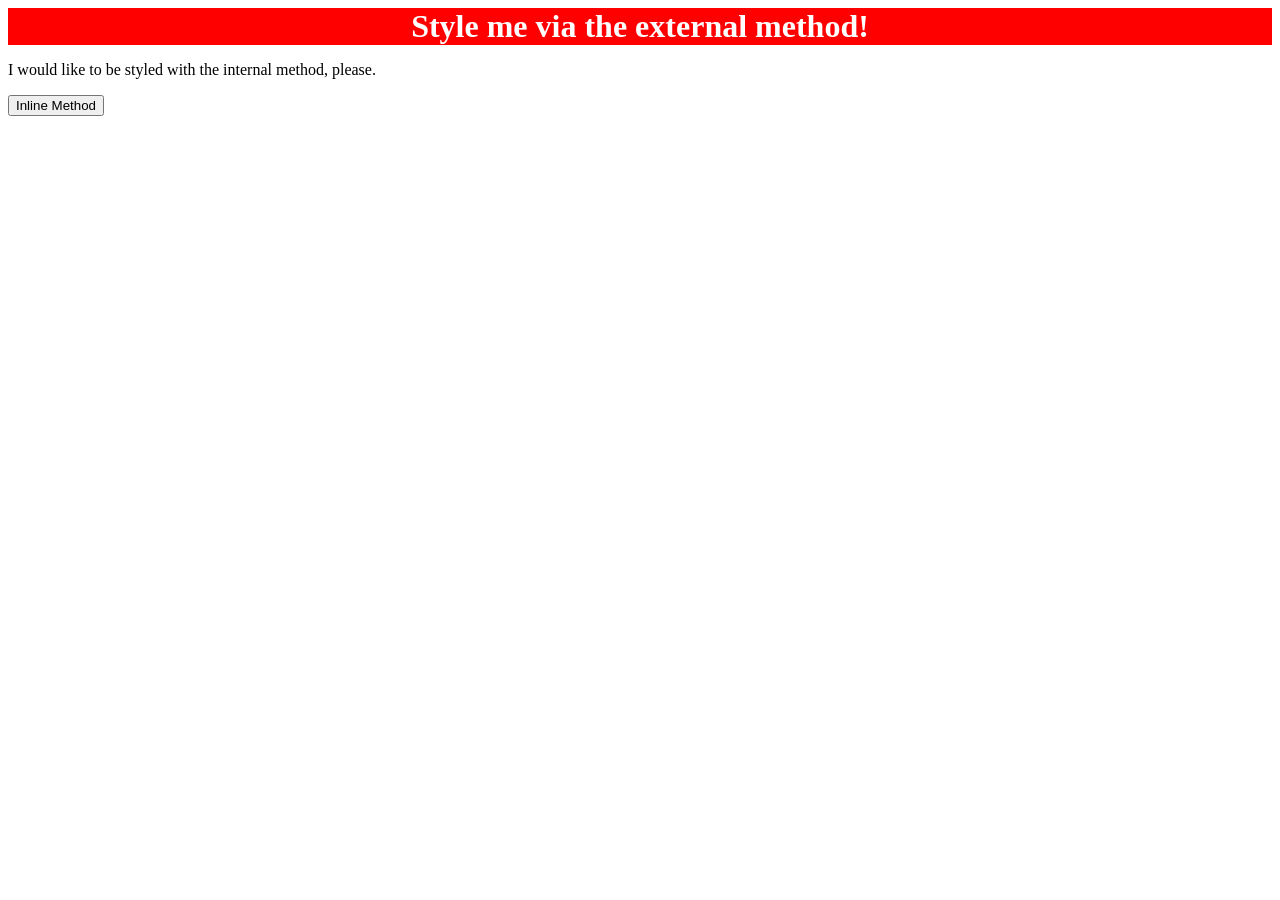
==== foundations/intro-to-css/01-css-methods/index.html @ 24a8559f "added css file html file created a new css file with styling for the div as needed" ====
<!DOCTYPE html>
<html lang="en">
  <head>
    <meta charset="UTF-8">
    <meta http-equiv="X-UA-Compatible" content="IE=edge">
    <meta name="viewport" content="width=device-width, initial-scale=1.0">
    <title>Methods for Adding CSS</title>

    <link rel="stylesheet" href="css-methods1.css">
  </head>
  <body>
    <div>Style me via the external method!</div>
    <p>I would like to be styled with the internal method, please.</p>
    <button>Inline Method</button>
  </body>
</html>
---- foundations/intro-to-css/01-css-methods/css-methods1.css ----
div {

    background-color: red;
    color: white;
    font-size: 32px;
    text-align: center;
    font-weight: bold;

}
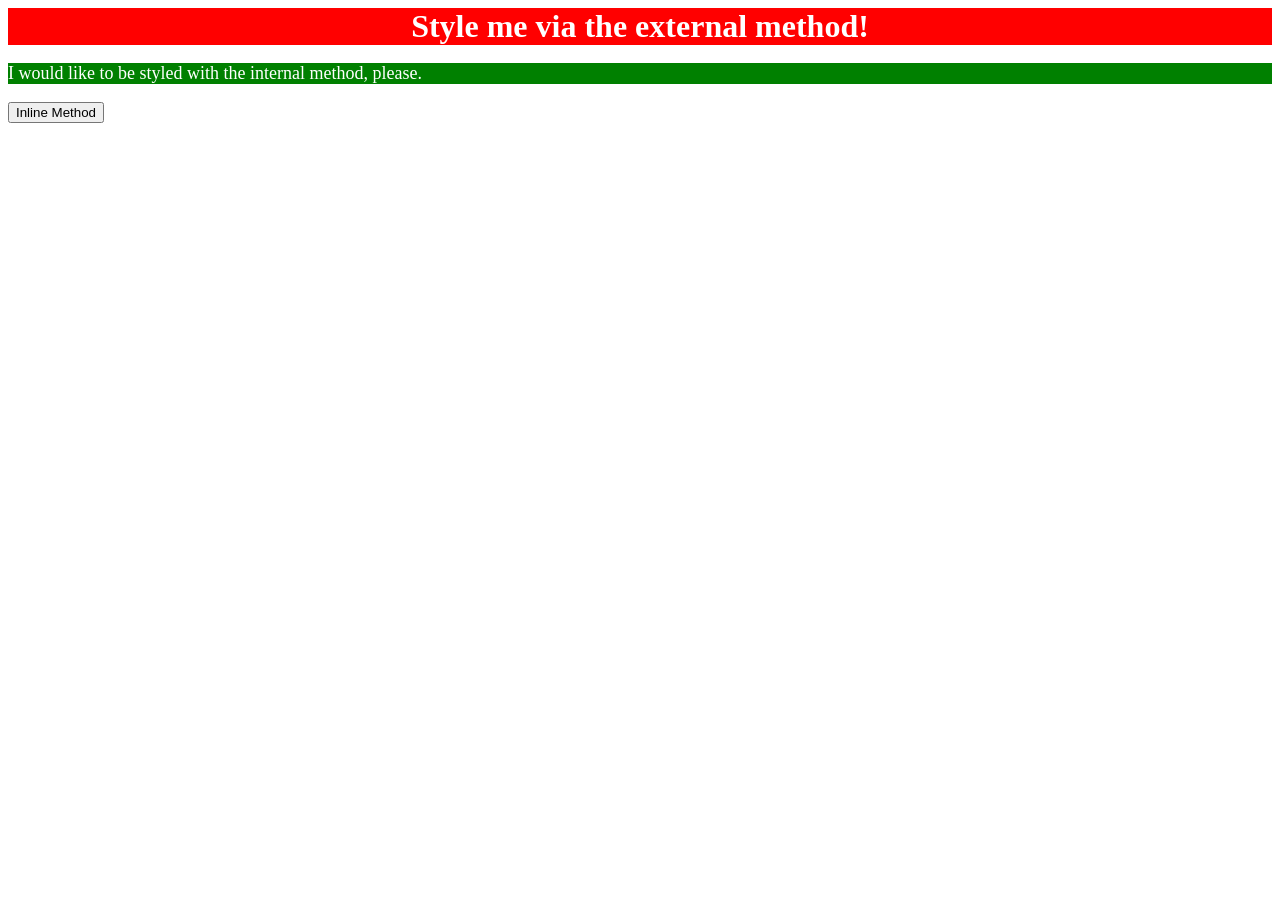
==== commit 8eb8e699: "added internal css to html page" ====
--- a/foundations/intro-to-css/01-css-methods/index.html
+++ b/foundations/intro-to-css/01-css-methods/index.html
@@ -5,6 +5,16 @@
     <meta http-equiv="X-UA-Compatible" content="IE=edge">
     <meta name="viewport" content="width=device-width, initial-scale=1.0">
     <title>Methods for Adding CSS</title>
+
+    <style>
+      p {
+
+        background-color: green;
+        color: white;
+        font-size: 18px;
+
+      }
+    </style>
 
     <link rel="stylesheet" href="css-methods1.css">
   </head>
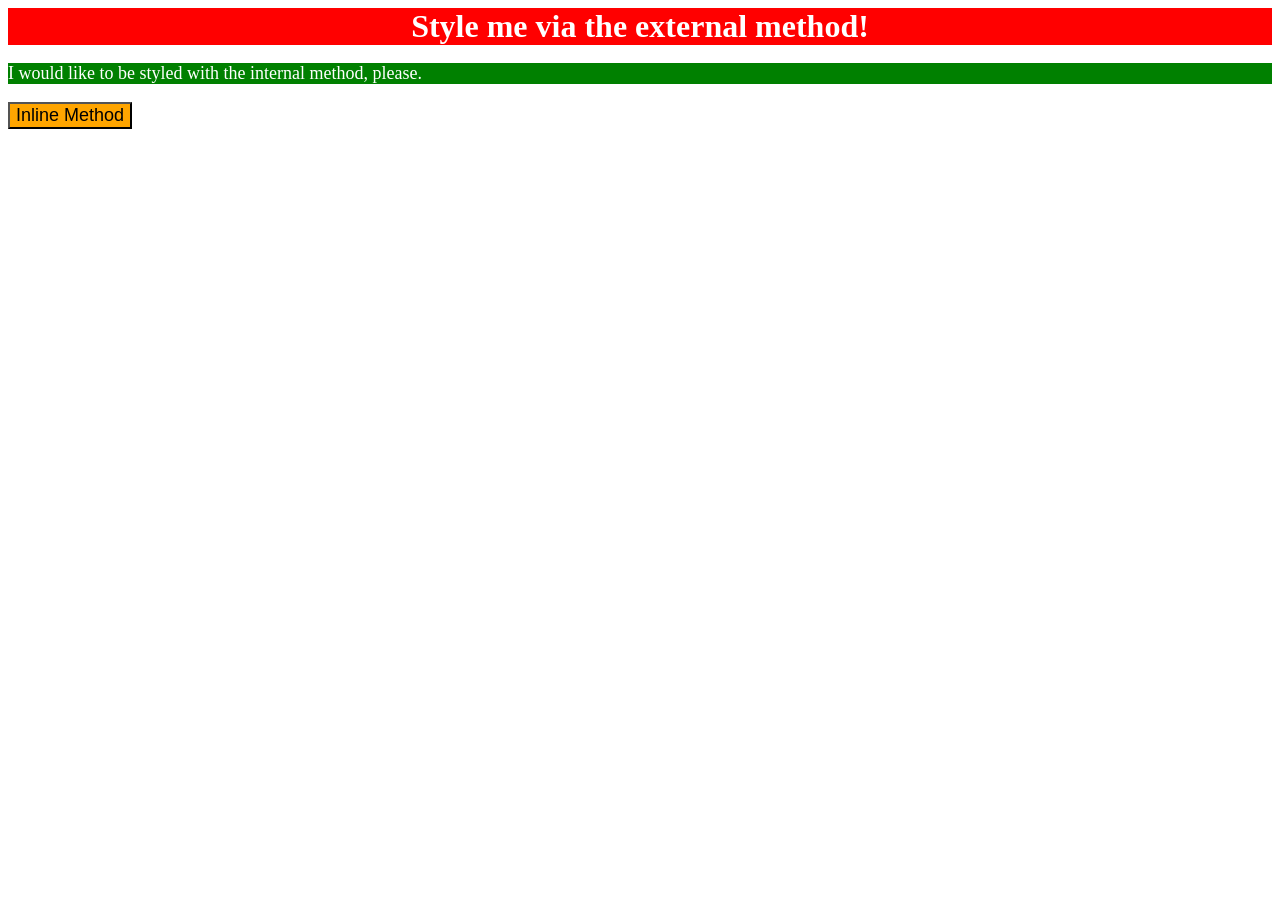
==== commit ff539301: "added inline css to the button element on the html" ====
--- a/foundations/intro-to-css/01-css-methods/index.html
+++ b/foundations/intro-to-css/01-css-methods/index.html
@@ -21,6 +21,6 @@
   <body>
     <div>Style me via the external method!</div>
     <p>I would like to be styled with the internal method, please.</p>
-    <button>Inline Method</button>
+    <button style="background-color: orange; font-size: 18px;">Inline Method</button>
   </body>
 </html>
